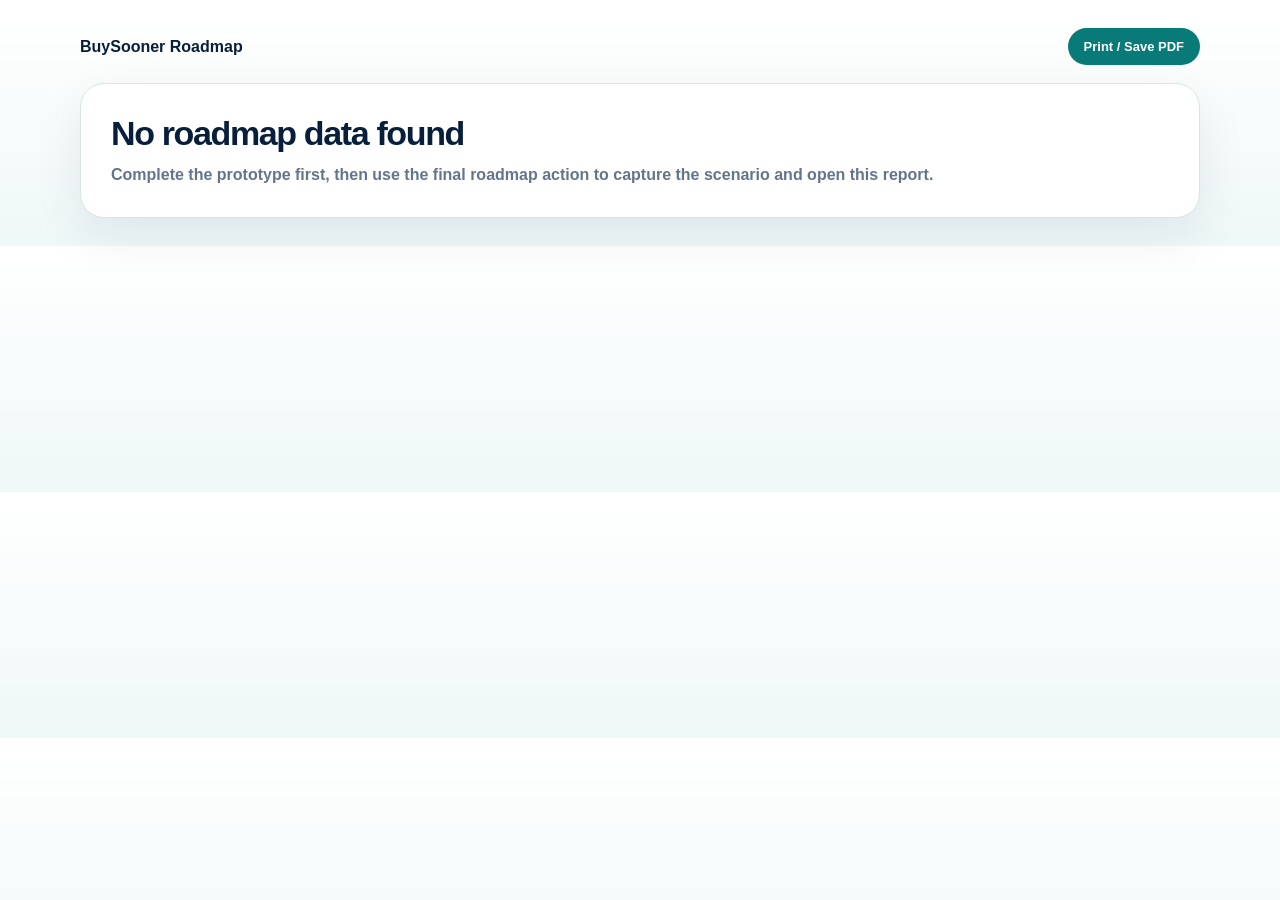
==== roadmap.html @ 4545b6ec "Bump cache after Page 10 FAQ spacing fix" ====
<!doctype html>
<html lang="en-AU">
<head>
  <meta charset="utf-8" />
  <meta name="viewport" content="width=device-width, initial-scale=1" />
  <title>BuySooner Roadmap</title>
  <style>
    :root{--navy:#071f3a;--teal:#087a78;--muted:#64748b;--border:#d7e5e4;--pale:#eaf6f5;--paper:#f7fbfb;--white:#fff;--text:#1f2933}
    *{box-sizing:border-box}
    body{margin:0;font-family:Arial,Helvetica,sans-serif;color:var(--text);background:linear-gradient(180deg,#fff 0%,#f7fbfb 55%,#eef8f7 100%);padding:28px}
    .toolbar{max-width:1120px;margin:0 auto 18px;display:flex;justify-content:space-between;gap:12px;align-items:center;color:var(--navy);font-weight:900}
    .toolbar button{border:0;border-radius:999px;padding:11px 16px;text-decoration:none;font-weight:900;font-size:13px;cursor:pointer;background:var(--teal);color:#fff}
    #roadmap-root{max-width:1120px;margin:0 auto}
    .empty{background:#fff;border:1px solid var(--border);border-radius:24px;padding:30px;box-shadow:0 18px 50px rgba(7,31,58,.08)}
    .empty h1{margin:0 0 10px;color:var(--navy);font-size:34px;letter-spacing:-.04em}.empty p{margin:0;color:var(--muted);font-size:16px;line-height:1.5;font-weight:700}
    .rm-table td.rm-wrap-value{text-align:left!important}
    .rm-hero{position:relative!important;display:block!important;min-height:335px!important;margin-bottom:26px!important;padding:48px 46px!important;overflow:hidden!important;border-radius:28px!important;background:linear-gradient(135deg,rgba(255,255,255,.97) 0%,rgba(255,255,255,.90) 58%,rgba(234,246,245,.82) 100%)!important;border:1px solid rgba(215,229,228,.75)!important;box-shadow:0 18px 44px rgba(12,51,88,.07)!important}
    .rm-hero>div{position:relative!important;z-index:2!important;max-width:720px!important;padding-right:120px!important}
    .rm-hero .rm-image-card{position:absolute!important;right:-34px!important;top:-32px!important;width:54%!important;height:124%!important;min-height:0!important;aspect-ratio:auto!important;opacity:.34!important;filter:saturate(.9) contrast(.96)!important;transform:none!important;z-index:1!important;border:0!important;border-radius:0!important;box-shadow:none!important;background:transparent!important}
    .rm-hero .rm-image-card:before{content:"";position:absolute;inset:0;background:linear-gradient(90deg,rgba(255,255,255,.98) 0%,rgba(255,255,255,.72) 34%,rgba(255,255,255,.16) 100%);z-index:2;pointer-events:none}
    .rm-hero .rm-image-card img{position:relative!important;z-index:1!important;width:100%!important;height:100%!important;object-fit:cover!important}
    .rm-hero .rm-image-card.rm1-image-reveal.is-visible{transform:none!important}
    .rm2-hero{position:relative!important;display:block!important;min-height:335px!important;margin-bottom:22px!important;padding:48px 46px!important;overflow:hidden!important;border-radius:28px!important;background:linear-gradient(135deg,rgba(255,255,255,.97) 0%,rgba(255,255,255,.90) 58%,rgba(234,246,245,.82) 100%)!important;border:1px solid rgba(215,229,229,.75)!important;box-shadow:0 18px 44px rgba(12,51,88,.07)!important}
    .rm2-hero>div{position:relative!important;z-index:2!important;max-width:720px!important;padding-right:120px!important}
    .rm2-hero .rm2-image-card{position:absolute!important;right:-36px!important;top:-34px!important;width:54%!important;height:124%!important;min-height:0!important;aspect-ratio:auto!important;opacity:.34!important;filter:saturate(.9) contrast(.96)!important;transform:none!important;z-index:1!important;border:0!important;border-radius:0!important;box-shadow:none!important;background:transparent!important}
    .rm2-hero .rm2-image-card:before{content:"";position:absolute;inset:0;background:linear-gradient(90deg,rgba(255,255,255,.98) 0%,rgba(255,255,255,.72) 34%,rgba(255,255,255,.16) 100%);z-index:2;pointer-events:none}
    .rm2-hero .rm2-image-card img{position:relative!important;z-index:1!important;width:100%!important;height:100%!important;object-fit:cover!important}
    .rm2-hero .rm2-image-card.rm2-reveal.is-visible{transform:none!important}
    .rm3-hero{position:relative!important;display:block!important;min-height:390px!important;padding:42px 0 34px!important;margin-bottom:28px!important;overflow:hidden!important}
    .rm3-hero>div{position:relative!important;z-index:2!important;max-width:780px!important;padding-right:90px!important}
    .rm3-hero .rm3-image-card{position:absolute!important;right:0!important;top:18px!important;width:33%!important;min-height:230px!important;aspect-ratio:1.02/1!important;opacity:.33!important;filter:saturate(.9) contrast(.95)!important;z-index:1!important;box-shadow:none!important;border-color:rgba(215,229,228,.35)!important}
    .rm3-hero .rm3-image-card:before{content:"";position:absolute;inset:0;background:linear-gradient(90deg,rgba(255,255,255,.96) 0%,rgba(255,255,255,.68) 34%,rgba(255,255,255,.18) 100%);z-index:2;pointer-events:none}
    .rm3-hero .rm3-image-card img{position:relative!important;z-index:1!important}
    .rm9-hero:after{opacity:.28!important;filter:saturate(.95) contrast(.98)!important}
    .rm9-topbar.rm9-reveal,.rm9-refi-card.rm9-reveal,.rm9-numbers-card.rm9-reveal,.rm9-track.rm9-reveal,.rm9-actions.rm9-reveal,.rm9-footer.rm9-reveal{opacity:0;transform:translateY(18px);transition:opacity .55s ease,transform .55s ease}
    .rm9-topbar.rm9-reveal.is-visible,.rm9-refi-card.rm9-reveal.is-visible,.rm9-numbers-card.rm9-reveal.is-visible,.rm9-track.rm9-reveal.is-visible,.rm9-actions.rm9-reveal.is-visible,.rm9-footer.rm9-reveal.is-visible{opacity:1;transform:translateY(0)}
    .rm12-next,.rm12-calc-button{background:linear-gradient(180deg,#0a9a93 0%,#087a78 52%,#056261 100%)!important;color:#fff!important;padding:18px 34px!important;font-size:17px!important;font-weight:950!important;border-radius:999px!important;box-shadow:0 16px 28px rgba(8,122,120,.30),0 5px 0 #045452,inset 0 1px 0 rgba(255,255,255,.34)!important;text-shadow:0 1px 1px rgba(0,0,0,.22)!important;transition:transform .16s ease,box-shadow .16s ease,filter .16s ease!important}.rm12-next:hover,.rm12-calc-button:hover{transform:translateY(-2px)!important;filter:saturate(1.04)!important;box-shadow:0 20px 34px rgba(8,122,120,.36),0 6px 0 #045452,inset 0 1px 0 rgba(255,255,255,.38)!important}.rm12-next:active,.rm12-calc-button:active{transform:translateY(3px)!important;box-shadow:0 9px 18px rgba(8,122,120,.24),0 2px 0 #045452,inset 0 1px 0 rgba(255,255,255,.18)!important}
    .rm12-topbar,.rm12-hero,.rm12-accordion,.rm12-bottom,.rm12-actions,.rm12-footer{animation:rm12LiftIn .58s ease both}.rm12-hero{animation-delay:.06s}.rm12-accordion{animation-delay:.14s}.rm12-bottom{animation-delay:.22s}.rm12-actions{animation-delay:.30s}.rm12-footer{animation-delay:.36s}.rm12-acc{opacity:0;animation:rm12LiftIn .5s ease both}.rm12-acc:nth-child(1){animation-delay:.20s}.rm12-acc:nth-child(2){animation-delay:.25s}.rm12-acc:nth-child(3){animation-delay:.30s}.rm12-acc:nth-child(4){animation-delay:.35s}.rm12-acc:nth-child(5){animation-delay:.40s}.rm12-acc:nth-child(6){animation-delay:.45s}.rm12-acc:nth-child(7){animation-delay:.50s}@keyframes rm12LiftIn{from{opacity:0;transform:translateY(18px)}to{opacity:1;transform:translateY(0)}}
    @media(max-width:900px){.rm-hero{display:grid!important;grid-template-columns:1fr!important;min-height:auto!important;padding:30px 24px!important}.rm-hero>div{padding-right:0!important}.rm-hero .rm-image-card{position:relative!important;right:auto!important;top:auto!important;width:100%!important;height:auto!important;aspect-ratio:1.1/1!important;opacity:.55!important;margin-top:20px!important;border-radius:20px!important}.rm-hero .rm-image-card:before{display:none!important}.rm2-hero{display:grid!important;grid-template-columns:1fr!important;min-height:auto!important;padding:30px 24px!important}.rm2-hero>div{padding-right:0!important}.rm2-hero .rm2-image-card{position:relative!important;right:auto!important;top:auto!important;width:100%!important;height:auto!important;aspect-ratio:1.22/1!important;opacity:.55!important;margin-top:20px!important;border-radius:20px!important}.rm2-hero .rm2-image-card:before{display:none!important}.rm3-hero{display:grid!important;grid-template-columns:1fr!important;min-height:auto!important;padding:0!important}.rm3-hero>div{padding-right:0!important}.rm3-hero .rm3-image-card{position:relative!important;right:auto!important;top:auto!important;width:100%!important;opacity:.55!important;margin-top:20px!important}.rm3-hero .rm3-image-card:before{display:none!important}.rm9-hero:after{opacity:.16!important}}
    @media print{body{background:#fff;padding:0}.toolbar{display:none}.rm9-reveal,.rm12-topbar,.rm12-hero,.rm12-accordion,.rm12-bottom,.rm12-actions,.rm12-footer,.rm12-acc{opacity:1!important;transform:none!important;transition:none!important;animation:none!important}}
  </style>
</head>
<body>
  <div class="toolbar">
    <span>BuySooner Roadmap</span>
    <div>
      <button type="button" onclick="window.print()">Print / Save PDF</button>
    </div>
  </div>
  <main id="roadmap-root">
    <section class="empty">
      <h1>No roadmap data found</h1>
      <p>Complete the prototype first, then use the final roadmap action to capture the scenario and open this report.</p>
    </section>
  </main>
  <script src="roadmap-data.js?v=20260521-36"></script>
  <script src="roadmap-cover.js?v=20260521-36"></script>
  <script src="roadmap-page1.js?v=20260521-36"></script>
  <script src="roadmap-page2.js?v=20260521-36"></script>
  <script src="roadmap-page3.js?v=20260521-36"></script>
  <script src="roadmap-page4.js?v=20260521-36"></script>
  <script src="roadmap-page5.js?v=20260521-36"></script>
  <script src="roadmap-page6.js?v=20260521-36"></script>
  <script src="roadmap-page7.js?v=20260521-36"></script>
  <script src="roadmap-page7-refinements.js?v=20260521-36"></script>
  <script src="roadmap-page8.js?v=20260521-36"></script>
  <script src="roadmap-page9.js?v=20260521-36"></script>
  <script src="roadmap-page9-refinements.js?v=20260521-36"></script>
  <script src="roadmap-page10.js?v=20260521-36"></script>
  <script src="roadmap-page10-refinements.js?v=20260521-36"></script>
  <script src="roadmap-page11.js?v=20260521-36"></script>
  <script src="roadmap-page12.js?v=20260521-36"></script>
  <script src="roadmap-page13-final.js?v=20260521-36"></script>
  <script src="roadmap-page7-to-8.js?v=20260521-36"></script>
  <script src="roadmap-page8-to-9.js?v=20260521-36"></script>
  <script>
    const data = window.BSRoadmap && window.BSRoadmap.load ? window.BSRoadmap.load() : null;
    if (data && window.renderRoadmapCover) {
      window.renderRoadmapCover(data, document.getElementById('roadmap-root'));
    } else if (data && window.renderRoadmapPage1) {
      window.renderRoadmapPage1(data, document.getElementById('roadmap-root'));
    }
  </script>
</body>
</html>
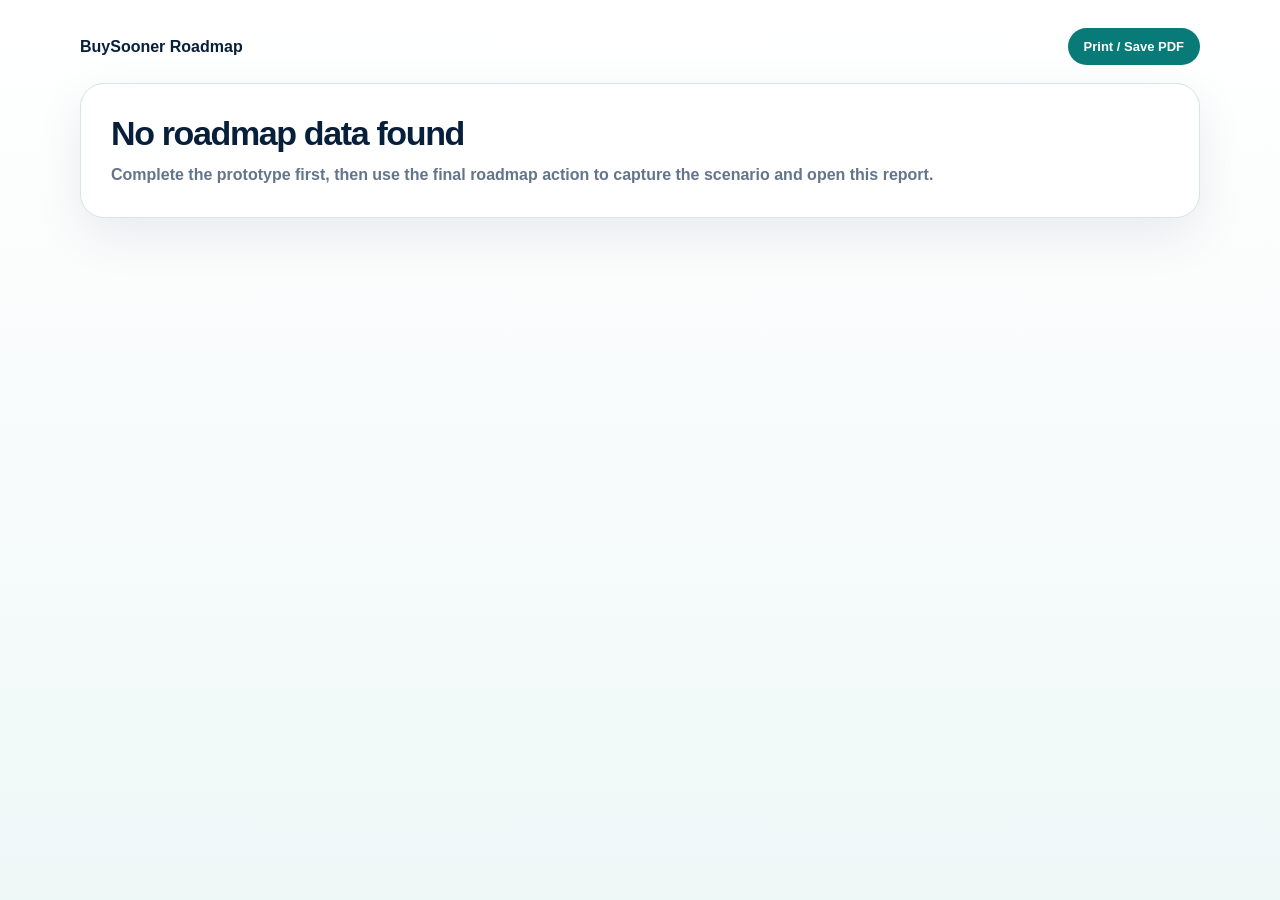
==== commit 686a289b: "Load Great Australian Dream roadmap intro page" ====
--- a/roadmap.html
+++ b/roadmap.html
@@ -53,26 +53,28 @@
       <p>Complete the prototype first, then use the final roadmap action to capture the scenario and open this report.</p>
     </section>
   </main>
-  <script src="roadmap-data.js?v=20260521-36"></script>
-  <script src="roadmap-cover.js?v=20260521-36"></script>
-  <script src="roadmap-page1.js?v=20260521-36"></script>
-  <script src="roadmap-page2.js?v=20260521-36"></script>
-  <script src="roadmap-page3.js?v=20260521-36"></script>
-  <script src="roadmap-page4.js?v=20260521-36"></script>
-  <script src="roadmap-page5.js?v=20260521-36"></script>
-  <script src="roadmap-page6.js?v=20260521-36"></script>
-  <script src="roadmap-page7.js?v=20260521-36"></script>
-  <script src="roadmap-page7-refinements.js?v=20260521-36"></script>
-  <script src="roadmap-page8.js?v=20260521-36"></script>
-  <script src="roadmap-page9.js?v=20260521-36"></script>
-  <script src="roadmap-page9-refinements.js?v=20260521-36"></script>
-  <script src="roadmap-page10.js?v=20260521-36"></script>
-  <script src="roadmap-page10-refinements.js?v=20260521-36"></script>
-  <script src="roadmap-page11.js?v=20260521-36"></script>
-  <script src="roadmap-page12.js?v=20260521-36"></script>
-  <script src="roadmap-page13-final.js?v=20260521-36"></script>
-  <script src="roadmap-page7-to-8.js?v=20260521-36"></script>
-  <script src="roadmap-page8-to-9.js?v=20260521-36"></script>
+  <script src="roadmap-data.js?v=20260522-01"></script>
+  <script src="roadmap-cover.js?v=20260522-01"></script>
+  <script src="roadmap-page0-dream.js?v=20260522-01"></script>
+  <script src="roadmap-page1.js?v=20260522-01"></script>
+  <script src="roadmap-page2.js?v=20260522-01"></script>
+  <script src="roadmap-page3.js?v=20260522-01"></script>
+  <script src="roadmap-page4.js?v=20260522-01"></script>
+  <script src="roadmap-page5.js?v=20260522-01"></script>
+  <script src="roadmap-page6.js?v=20260522-01"></script>
+  <script src="roadmap-page7.js?v=20260522-01"></script>
+  <script src="roadmap-page7-refinements.js?v=20260522-01"></script>
+  <script src="roadmap-page8.js?v=20260522-01"></script>
+  <script src="roadmap-page9.js?v=20260522-01"></script>
+  <script src="roadmap-page9-refinements.js?v=20260522-01"></script>
+  <script src="roadmap-page9a-calculator.js?v=20260522-01"></script>
+  <script src="roadmap-page10.js?v=20260522-01"></script>
+  <script src="roadmap-page10-refinements.js?v=20260522-01"></script>
+  <script src="roadmap-page11.js?v=20260522-01"></script>
+  <script src="roadmap-page12.js?v=20260522-01"></script>
+  <script src="roadmap-page13-final.js?v=20260522-01"></script>
+  <script src="roadmap-page7-to-8.js?v=20260522-01"></script>
+  <script src="roadmap-page8-to-9.js?v=20260522-01"></script>
   <script>
     const data = window.BSRoadmap && window.BSRoadmap.load ? window.BSRoadmap.load() : null;
     if (data && window.renderRoadmapCover) {
